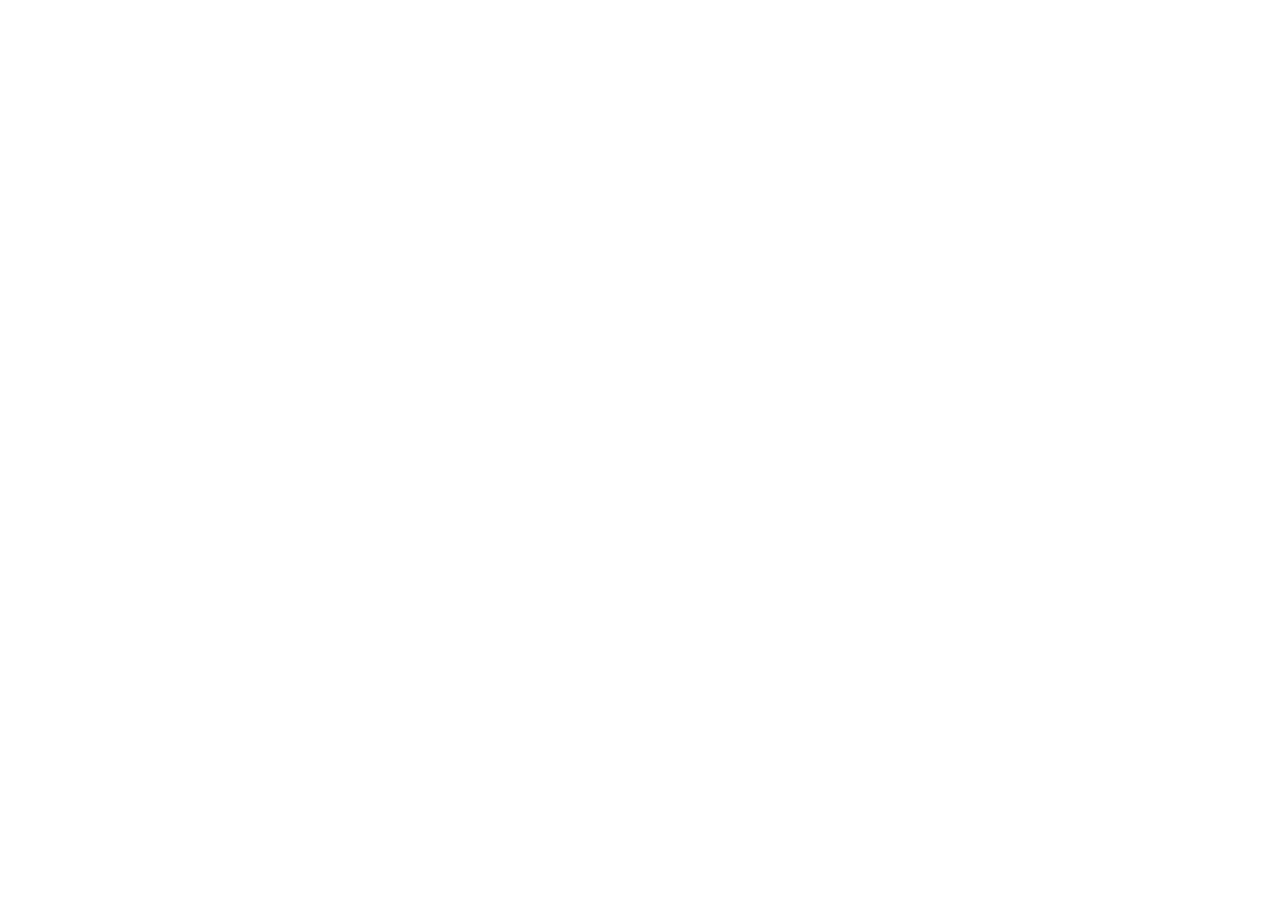
==== 2cw/zine.html @ 54b3fc8f "2 cw" ====
<!DOCTYPE html>
<html lang="pl">
<head>
    <meta charset="UTF-8">
    <meta name="viewport" content="width=device-width, initial-scale=1.0">
    <title> ZIN </title>
</head>
<body>
    
</body>
</html>
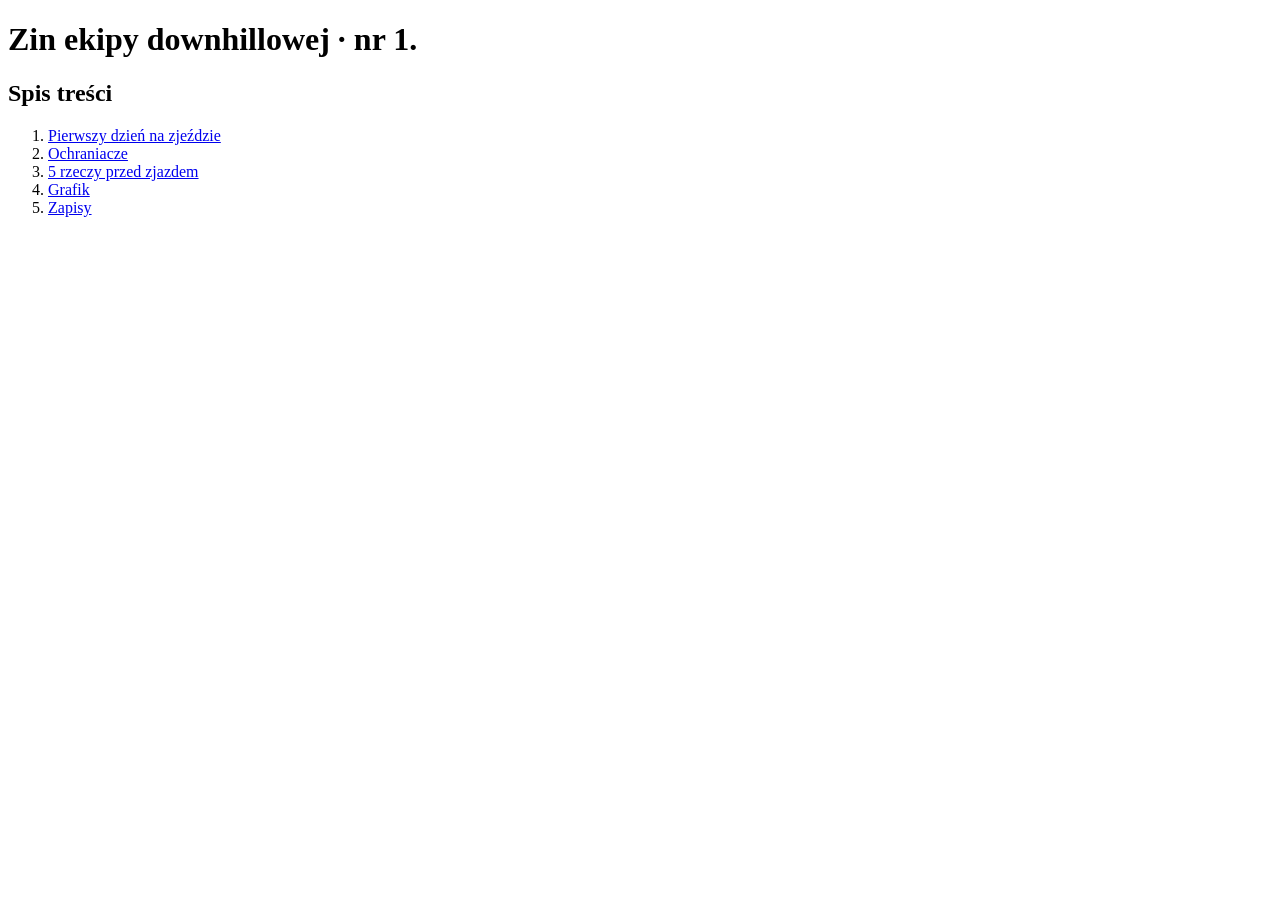
==== commit 01f16fe7: "okładka i spis treści" ====
--- a/2cw/zine.html
+++ b/2cw/zine.html
@@ -3,9 +3,26 @@
 <head>
     <meta charset="UTF-8">
     <meta name="viewport" content="width=device-width, initial-scale=1.0">
-    <title> ZIN </title>
+    <title> ZIN  · Ekipa downhillowa · nr 1. </title>
 </head>
 <body>
-    
+    <header>
+        <h1>Zin ekipy downhillowej · nr 1.</h1>
+    </header>
+
+    <nav>
+        <h2>Spis treści</h2>
+        <ol>
+            <li><a href="#pierwszy-dzień">Pierwszy dzień na zjeździe</a></l1>
+            <li><a href="#ochraniacze">Ochraniacze</a></l1>
+            <li><a href="#piec-rzeczy">5 rzeczy przed zjazdem</a></li>
+            <li><a href="#grafik">Grafik</a></li>
+            <li><a href="#zapisy">Zapisy</a></li>          
+        </ol>
+    </nav>
+
+    <main>
+
+    </main>
 </body>
 </html>
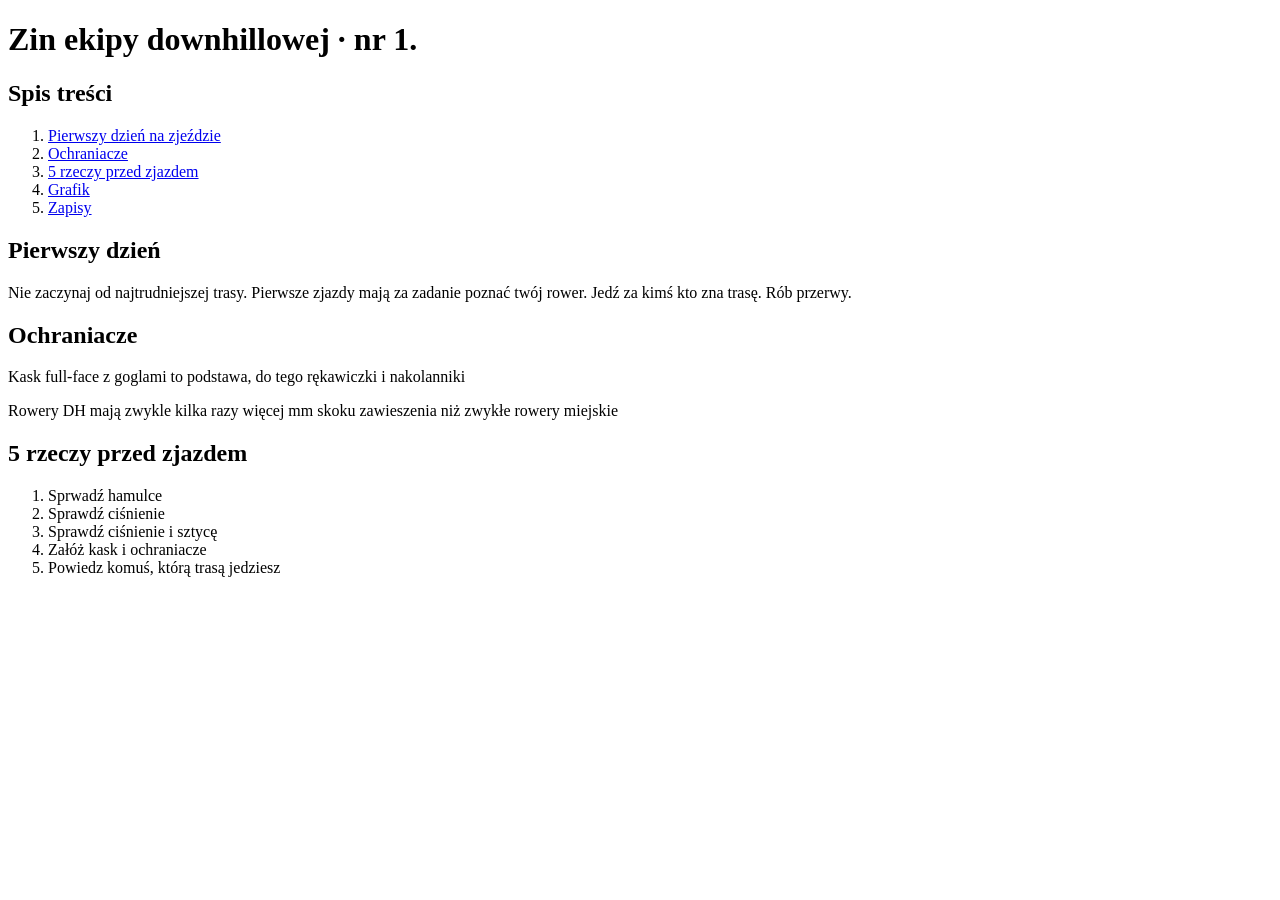
==== commit 72753519: "artykuly i lista" ====
--- a/2cw/zine.html
+++ b/2cw/zine.html
@@ -13,7 +13,7 @@
     <nav>
         <h2>Spis treści</h2>
         <ol>
-            <li><a href="#pierwszy-dzień">Pierwszy dzień na zjeździe</a></l1>
+            <li><a href="#pierwszy-dzien">Pierwszy dzień na zjeździe</a></l1>
             <li><a href="#ochraniacze">Ochraniacze</a></l1>
             <li><a href="#piec-rzeczy">5 rzeczy przed zjazdem</a></li>
             <li><a href="#grafik">Grafik</a></li>
@@ -22,6 +22,31 @@
     </nav>
 
     <main>
+        <article id="pierwszy-dzien">
+            <h2>Pierwszy dzień</h2>
+            <p>Nie zaczynaj od najtrudniejszej trasy. Pierwsze zjazdy mają za zadanie poznać twój rower.
+               Jedź za kimś kto zna trasę. Rób przerwy.         
+            </p>
+        </article>
+
+        <article id="ochranaicze">
+            <h2>Ochraniacze</h2>
+            <p>Kask full-face z goglami to podstawa, do tego rękawiczki i nakolanniki</p>
+            <aside>
+                <p>Rowery DH mają zwykle kilka razy więcej mm skoku zawieszenia niż zwykłe rowery miejskie</p>
+            </aside>
+        </article>
+
+        <section id="piec-rzeczy">
+            <h2>5 rzeczy przed zjazdem</h2>
+            <ol>
+                <li>Sprwadź hamulce</li>
+                <li>Sprawdź ciśnienie</li>
+                <li>Sprawdź ciśnienie i sztycę</li>
+                <li>Załóż kask i ochraniacze</li>
+                <li>Powiedz komuś, którą trasą jedziesz</li>
+            </ol>
+        </section>
 
     </main>
 </body>
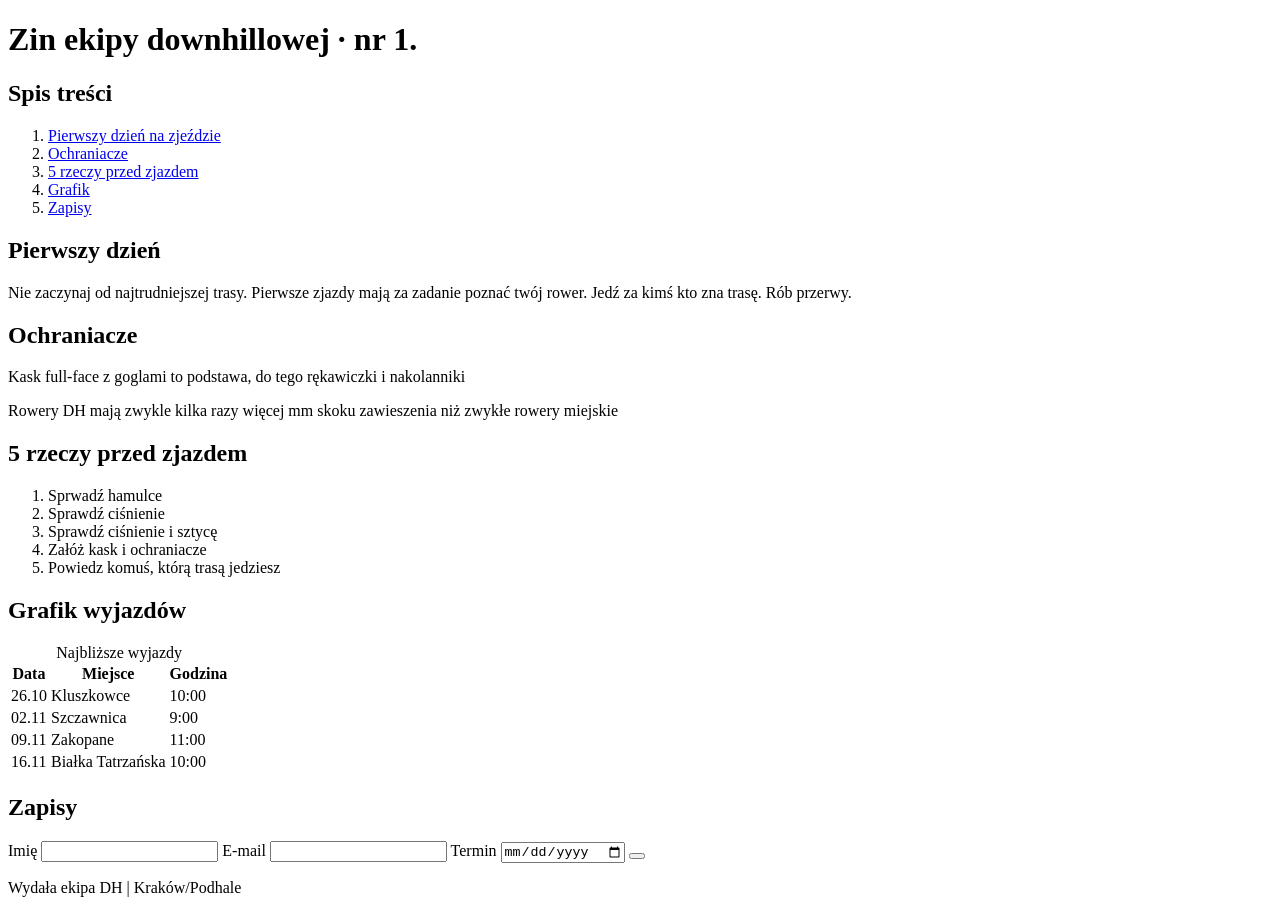
==== commit bd1305f0: "zine.html" ====
--- a/2cw/zine.html
+++ b/2cw/zine.html
@@ -48,6 +48,39 @@
             </ol>
         </section>
 
+        <section id="grafik">
+            <h2>Grafik wyjazdów</h2>
+            <table>
+                <caption>Najbliższe wyjazdy</caption>
+                <thead>
+                    <tr><th scope="col">Data</th><th scope="col">Miejsce</th><th scope ="col">Godzina</th></tr>
+                </thead>
+                <tbody>
+                    <tr><td>26.10</td><td>Kluszkowce</td><td>10:00</td></tr>
+                    <tr><td>02.11</td><td>Szczawnica</td><td>9:00</td></tr>
+                    <tr><td>09.11</td><td>Zakopane</td><td>11:00</td></tr>
+                    <tr><td>16.11</td><td>Białka Tatrzańska</td><td>10:00</td></tr>
+                </tbody>
+            </table>
+        </section>
+
+        <section id="zapisy">
+            <h2>Zapisy</h2>
+            <form action="zapisy" method="post">
+                <label for="imie">Imię</label>
+                <input id="imie" name="imie" type="text" required>
+                <label for="mail">E-mail</label>
+                <input id="mail" name="mail" type="email" required>
+                <label for="termin">Termin</label>
+                <input id="termin" name="termin" type="date">
+                <button type="submit"Zapisuję się></button>
+            </form>
+        </section>
+
     </main>
+
+    <footer>
+        <p>Wydała ekipa DH | Kraków/Podhale</p>
+    </footer>
 </body>
 </html>
